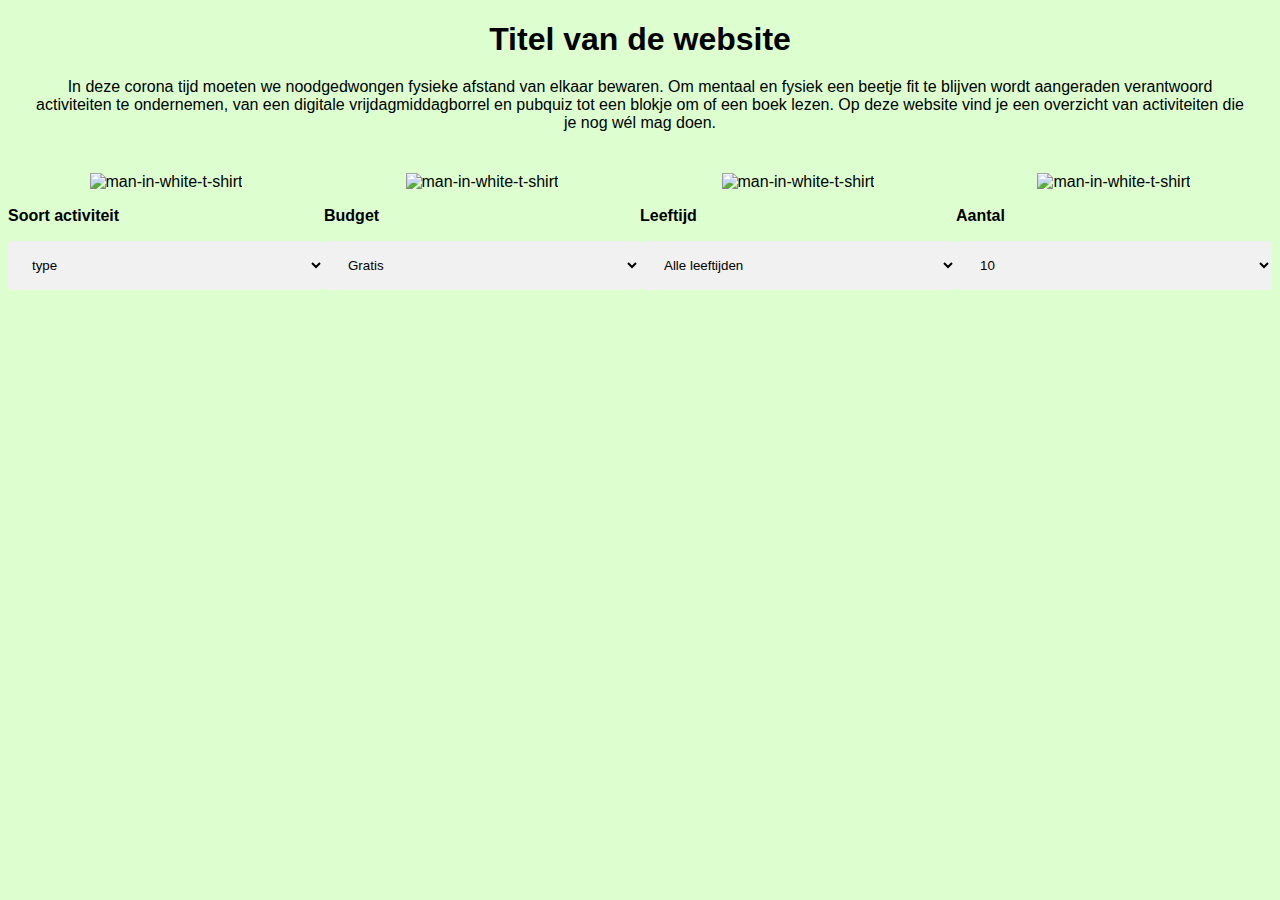
==== src/main/resources/templates/index.html @ e435183b "application-edwin.properties ingevuld filter html gemaakt" ====
<!doctype html>
<html lang="nl" >
<head>
    <meta http-equiv="Content-Type" content="text/html" charset="UTF-8">
    <title>Hoofdscherm activiteiten</title>
   <!-- <link rel="stylesheet" type="text/css" href="static\hoofdscherm.css" />-->
    <Style>
    body{font-family: Arial, Verdana, sans-serif;
background-color: #ddffd0;}


h1{
text-align: center;
 margin-bottom:-5px;}

 #introductie{

  padding: 25px;
  height: 50x;
  text-align: center;
   margin-top:-5px;
}

.plaatjes-container{
  display: flex;
 flex-direction: row;
  justify-content: center;


}

.plaatjes-container > div {
margin: auto;
  text-align: center;

  }

.filter-container{
  display: flex;
 flex-direction: row;
}


 .filter-container>div{
 	width: 350px;
 	 margin: auto;

}

select {
  width: 100%;
  padding: 16px 20px;
  border: none;
  border-radius: 4px;
  background-color: #f1f1f1;
}

ul{
list-style-type: none;
 padding: 20px;
  margin: 5px;
}

.accordion-control{
	 background: #808080;
  		margin: 5px;
  		padding: 20px;
       width: 100%;
     }

.accordion-panel{

   height: 200px;
   background: #DCDCDC;
  margin-top: -5px;
      padding: 20px;
      display:none;
      }

.accordion-informatie{
  float: left;
  width:20%;
  border: 1px solid green;
  height: 200px;
}
.accordion-afbeelding{
  float: left;
  width: 25%;
  border: 1px solid green;

}
div.accordion-afbeelding img {
  width: 100%;
  height: 200px;
  }


.accordion-omschrijving{
  float: right;
  width: 54%;
  border: 1px solid green;
  height: 200px;
}

</Style>
    <script src="https://ajax.googleapis.com/ajax/libs/jquery/1.12.4/jquery.min.js"></script>
</head>

<body>
<header> <h1> Titel van de website</h1>
    <p id = "introductie"> In deze corona tijd moeten we noodgedwongen fysieke afstand van elkaar bewaren. Om mentaal en fysiek een beetje fit te blijven wordt aangeraden verantwoord activiteiten te ondernemen, van een digitale vrijdagmiddagborrel en pubquiz tot een blokje om of een boek lezen. Op deze website vind je een overzicht van activiteiten die je nog wél mag doen.  </p>

    <div class = "plaatjes-container">

        <div><img src= "/images/man-in-white-t-shirt.jpg" alt = "man-in-white-t-shirt" title = "man-in-white-t-shirt" width = "350" /> </div>
        <div><img src= "/images/man-in-white-t-shirt.jpg" alt = "man-in-white-t-shirt" title = "man-in-white-t-shirt" width = "350" /> </div>
        <div><img src= "/images/man-in-white-t-shirt.jpg" alt = "man-in-white-t-shirt" title = "man-in-white-t-shirt" width = "350" /> </div>
        <div><img src= "/images/man-in-white-t-shirt.jpg" alt = "man-in-white-t-shirt" title = "man-in-white-t-shirt" width = "350" /> </div>
    </div>

</header>

<form id= "filters">
    <div class = "filter-container">
        <!--action = "link naar script actie"-->
        <div> <p><b>Soort activiteit</b></p>
            <select id = "activiteit" name = "activiteit" onChange="showResults();">
                <option selected = "selected" value = "0">type</option><!--eventueel id= "naam" toevoegen als javascript nodig is -->
                <!--<option value = "buiten">Buiten </option>
                <option value = "binnen">Binnen </option>--></select> </div>





        <!--action = "link naar script actie"-->
        <div><p><b>Budget</b></p>
            <select id = "budget" name = "budget" >
                <option value = "gratis"> Gratis</option><!--eventueel id= "naam" toevoegen als javascript nodig is -->
                <option value = "1-10 ">1-10 </option>
                <option value = "11-20">11-20 </option></select></div>


        <div> <!--action = "link naar script actie"-->
            <p><b>Leeftijd</b></p>
            <select id = "leeftijd" name = "leeftijd">
                <option value = "alle leeftijden"> Alle leeftijden</option><!--eventueel id= "naam" toevoegen als javascript nodig is -->
                <option value = "0-10 ">0-10</option>
                <option value = "11-20">11-20 </option></select></div>

        <div><!--action = "link naar script actie"-->
            <p><b>Aantal</b></p>
            <select id = "aantal" name = "aantal">
                <option value = "10"> 10</option><!--eventueel id= "naam" toevoegen als javascript nodig is -->
                <option value = "20 ">20 </option>
                <option value = "30">30 </option></select></div>
    </div> </form>


<div id = "resultaten" class = "accordion"></div>


<script src = "static/jquery.min.js"></script>

<!--<script src = "js/hoofdscherm.js"></script>-->
<script>

$(document).ready(function(){


  getData ("/php/getcategorie.php", listCategory);
  getData ("http://localhost:8888/activiteit_ophalen", listActivities);



  console.log("document is ready");
  });</script>
<script>
    function getData (surl, callback) {


    //alert(surl);

    $.ajax({
      url: surl,

      method: 'GET',
      dataType: 'json',
      success: callback,
      error: function(requestObject, error, errorThrown) {

        console.log("error thrown, add handler to exit gracefully");
      },
      timeout: 3000 //to do: research and develop further in combination with error handling
      });
    return false;
    };

    </script>
<script>
  function listCategory(jsonrecordset) {
    var s = "";
      s = "<option selected='selected' value='0'>Categorie</option>";

      for(var i=0; i < jsonrecordset.length;i++) {

      s = s + "<option value='" + jsonrecordset[i].CategoryCode + "'>" + jsonrecordset[i].CategoryName + "</option>";
 }


     document.getElementById("activiteit").innerHTML = s; //hardcoded values and globals are best avoided!!

    }

  </script>

<script>
  function listActivities(jsonrecordset) {
    var s = "";

      for(var i=0; i < jsonrecordset.length;i++) {

      s = s + "<dl class = 'accordion'> <dt class = accordion button onclick='maakZichtbaar()'> <button class = 'accordion-control' >"+ jsonrecordset[i].naamActiviteit + "</button>"+
     "<dd class = accordion-panel>"+
     "<div class = 'accordion-informatie'>" +
    "<div> Budget : €" +jsonrecordset[i].kosten+"</div>" +
    "<div> Leeftijd: " + jsonrecordset[i].leeftijdscategorie + "</div>"+
    "<div> Plaats: "+ jsonrecordset[i].plaats +"</div></div>" +
    "<div class = 'accordion-afbeelding'> <img src= 'images/man-in-white-t-shirt.jpg' alt = 'man-in-white-t-shirt' title = 'man-in-white-t-shirt'></div>"+
   "<div class = 'accordion-omschrijving'> " + jsonrecordset[i].beschrijvingActiviteit+ "</div></dd></dl>";


      }
    //alert(s);
    //console.log(s);

     document.getElementById("resultaten").innerHTML = s; //hardcoded values and globals are best avoided!!

    }
  </script>
<script>
 function maakZichtbaar(){var acc = document.getElementsByClassName("accordion");
var i;

for (i = 0; i < acc.length; i++) {
  acc[i].addEventListener("click", function() {
    this.classList.toggle("active");
    var panel = this.nextElementSibling;
    if (panel.style.display === "block") {
      panel.style.display = "none";
    } else {
      panel.style.display = "block";
    }
  });
  }}


</script>

</body>

</html>
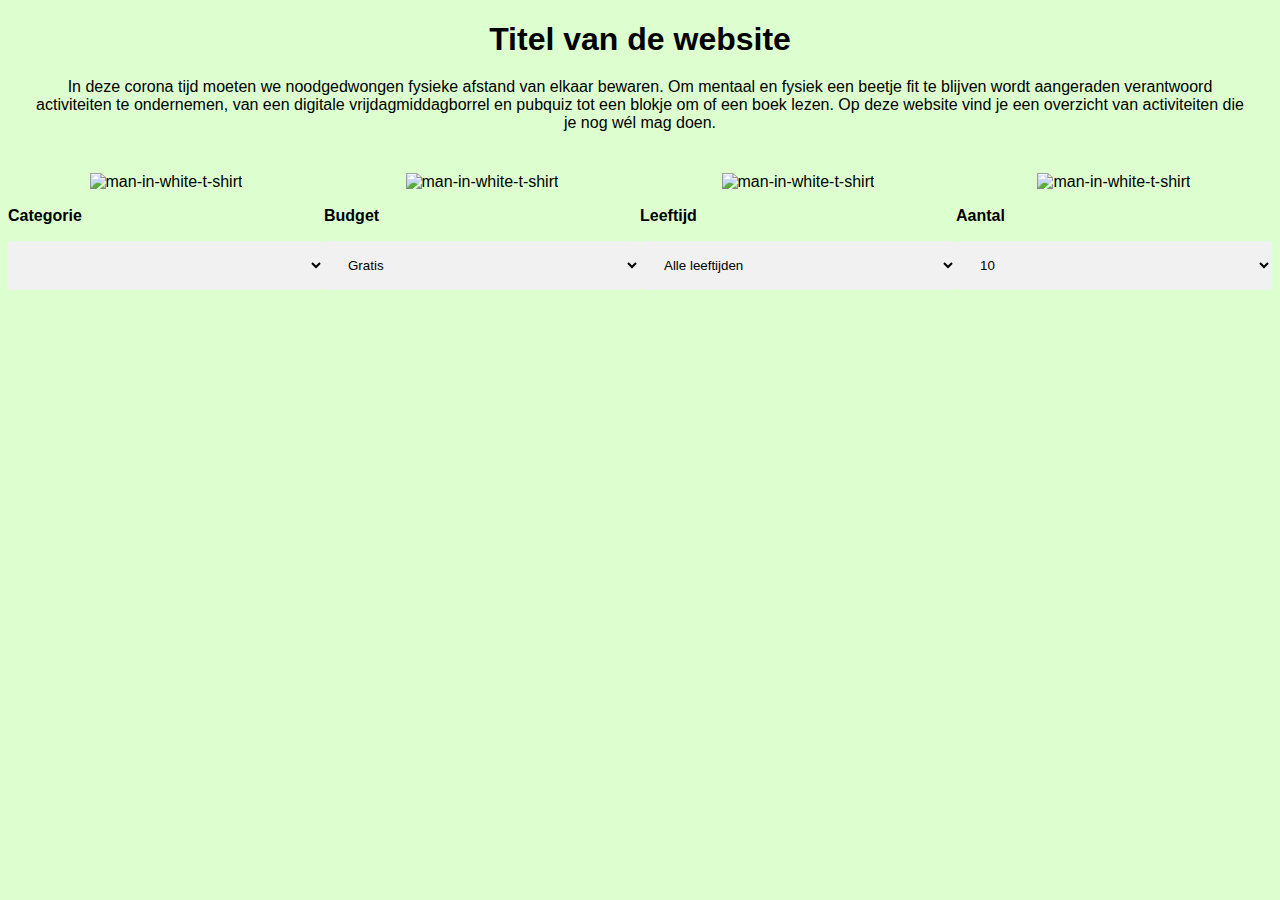
==== commit 1b121717: "Op Index pagina de dropdown categorie gevuld" ====
--- a/src/main/resources/templates/index.html
+++ b/src/main/resources/templates/index.html
@@ -3,6 +3,7 @@
 <head>
     <meta http-equiv="Content-Type" content="text/html" charset="UTF-8">
     <title>Hoofdscherm activiteiten</title>
+    <script src="scripts.js"></script>
    <!-- <link rel="stylesheet" type="text/css" href="static\hoofdscherm.css" />-->
     <Style>
     body{font-family: Arial, Verdana, sans-serif;
@@ -123,11 +124,11 @@
 <form id= "filters">
     <div class = "filter-container">
         <!--action = "link naar script actie"-->
-        <div> <p><b>Soort activiteit</b></p>
-            <select id = "activiteit" name = "activiteit" onChange="showResults();">
-                <option selected = "selected" value = "0">type</option><!--eventueel id= "naam" toevoegen als javascript nodig is -->
-                <!--<option value = "buiten">Buiten </option>
-                <option value = "binnen">Binnen </option>--></select> </div>
+        <div> <p><b>Categorie</b></p>
+            <select id = "categorie" name = "categorie" onChange="showResults();">
+
+            </select>
+        </div>
 
 
 
@@ -257,6 +258,10 @@
 
 </script>
 
+<script>
+    $(document).ready(fillDropdownCategorie("#categorie"));
+</script>
+
 </body>
 
 </html>
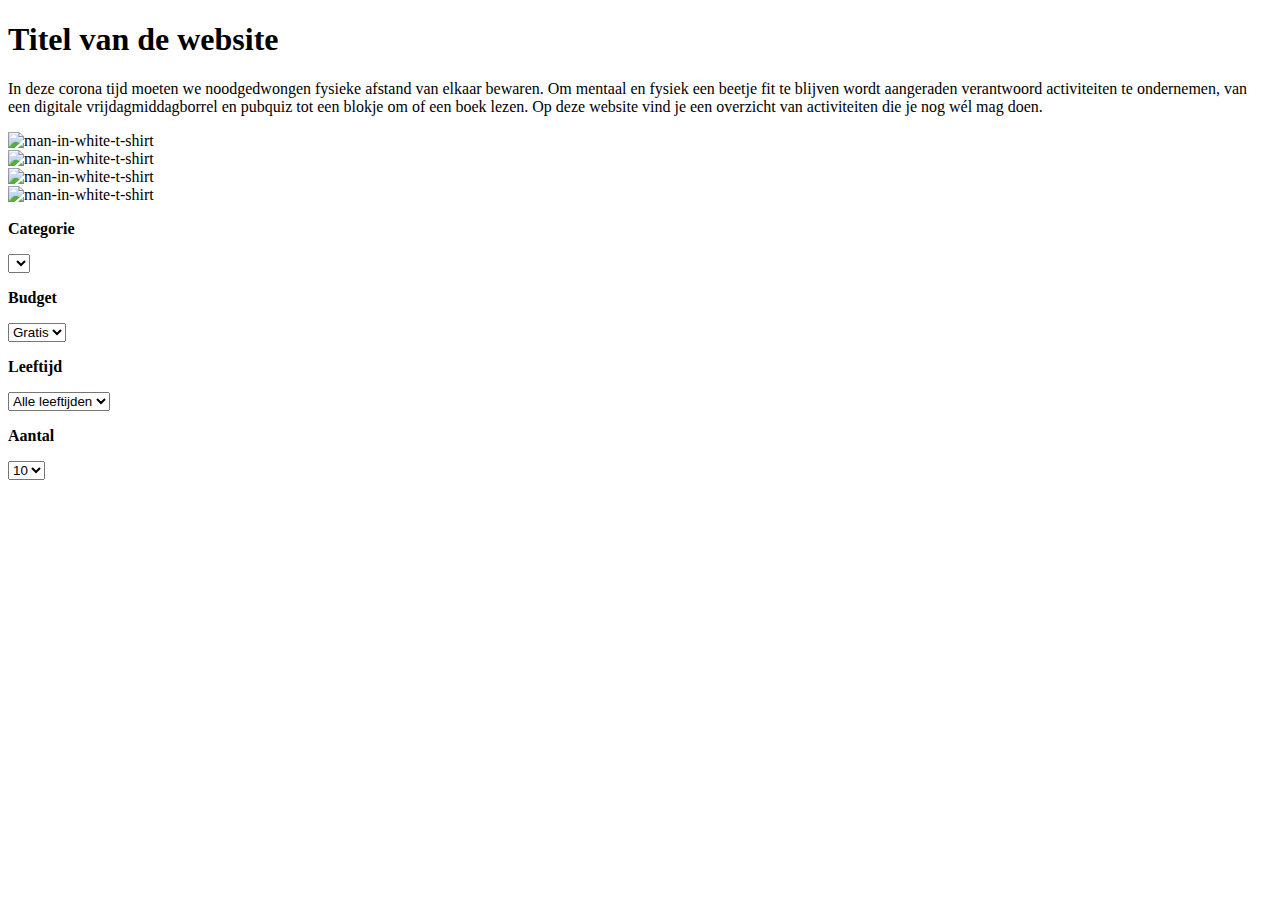
==== commit fd0f5d4d: "style in index.css verplaatst naar css sheet. Ongebruikte scripts verwijderd." ====
--- a/src/main/resources/templates/index.html
+++ b/src/main/resources/templates/index.html
@@ -4,106 +4,7 @@
     <meta http-equiv="Content-Type" content="text/html" charset="UTF-8">
     <title>Hoofdscherm activiteiten</title>
     <script src="scripts.js"></script>
-   <!-- <link rel="stylesheet" type="text/css" href="static\hoofdscherm.css" />-->
-    <Style>
-    body{font-family: Arial, Verdana, sans-serif;
-background-color: #ddffd0;}
-
-
-h1{
-text-align: center;
- margin-bottom:-5px;}
-
- #introductie{
-
-  padding: 25px;
-  height: 50x;
-  text-align: center;
-   margin-top:-5px;
-}
-
-.plaatjes-container{
-  display: flex;
- flex-direction: row;
-  justify-content: center;
-
-
-}
-
-.plaatjes-container > div {
-margin: auto;
-  text-align: center;
-
-  }
-
-.filter-container{
-  display: flex;
- flex-direction: row;
-}
-
-
- .filter-container>div{
- 	width: 350px;
- 	 margin: auto;
-
-}
-
-select {
-  width: 100%;
-  padding: 16px 20px;
-  border: none;
-  border-radius: 4px;
-  background-color: #f1f1f1;
-}
-
-ul{
-list-style-type: none;
- padding: 20px;
-  margin: 5px;
-}
-
-.accordion-control{
-	 background: #808080;
-  		margin: 5px;
-  		padding: 20px;
-       width: 100%;
-     }
-
-.accordion-panel{
-
-   height: 200px;
-   background: #DCDCDC;
-  margin-top: -5px;
-      padding: 20px;
-      display:none;
-      }
-
-.accordion-informatie{
-  float: left;
-  width:20%;
-  border: 1px solid green;
-  height: 200px;
-}
-.accordion-afbeelding{
-  float: left;
-  width: 25%;
-  border: 1px solid green;
-
-}
-div.accordion-afbeelding img {
-  width: 100%;
-  height: 200px;
-  }
-
-
-.accordion-omschrijving{
-  float: right;
-  width: 54%;
-  border: 1px solid green;
-  height: 200px;
-}
-
-</Style>
+    <link rel="stylesheet" type="text/css" href="hoofdscherm.css" />
     <script src="https://ajax.googleapis.com/ajax/libs/jquery/1.12.4/jquery.min.js"></script>
 </head>
 
@@ -129,10 +30,6 @@
 
             </select>
         </div>
-
-
-
-
 
         <!--action = "link naar script actie"-->
         <div><p><b>Budget</b></p>
@@ -167,78 +64,18 @@
 <script>
 
 $(document).ready(function(){
-
-
-  getData ("/php/getcategorie.php", listCategory);
-  getData ("http://localhost:8888/activiteit_ophalen", listActivities);
-
-
-
-  console.log("document is ready");
+    fillListActivitiesIndex("#resultaten");
+    fillDropdownCategorie("#categorie","Alles");
+    console.log("document is ready");
   });</script>
 <script>
-    function getData (surl, callback) {
 
+$("#categorie").change(function(){
+    fillListActivitiesIndex("#resultaten",this.value);
+});
 
-    //alert(surl);
+</script>
 
-    $.ajax({
-      url: surl,
-
-      method: 'GET',
-      dataType: 'json',
-      success: callback,
-      error: function(requestObject, error, errorThrown) {
-
-        console.log("error thrown, add handler to exit gracefully");
-      },
-      timeout: 3000 //to do: research and develop further in combination with error handling
-      });
-    return false;
-    };
-
-    </script>
-<script>
-  function listCategory(jsonrecordset) {
-    var s = "";
-      s = "<option selected='selected' value='0'>Categorie</option>";
-
-      for(var i=0; i < jsonrecordset.length;i++) {
-
-      s = s + "<option value='" + jsonrecordset[i].CategoryCode + "'>" + jsonrecordset[i].CategoryName + "</option>";
- }
-
-
-     document.getElementById("activiteit").innerHTML = s; //hardcoded values and globals are best avoided!!
-
-    }
-
-  </script>
-
-<script>
-  function listActivities(jsonrecordset) {
-    var s = "";
-
-      for(var i=0; i < jsonrecordset.length;i++) {
-
-      s = s + "<dl class = 'accordion'> <dt class = accordion button onclick='maakZichtbaar()'> <button class = 'accordion-control' >"+ jsonrecordset[i].naamActiviteit + "</button>"+
-     "<dd class = accordion-panel>"+
-     "<div class = 'accordion-informatie'>" +
-    "<div> Budget : €" +jsonrecordset[i].kosten+"</div>" +
-    "<div> Leeftijd: " + jsonrecordset[i].leeftijdscategorie + "</div>"+
-    "<div> Plaats: "+ jsonrecordset[i].plaats +"</div></div>" +
-    "<div class = 'accordion-afbeelding'> <img src= 'images/man-in-white-t-shirt.jpg' alt = 'man-in-white-t-shirt' title = 'man-in-white-t-shirt'></div>"+
-   "<div class = 'accordion-omschrijving'> " + jsonrecordset[i].beschrijvingActiviteit+ "</div></dd></dl>";
-
-
-      }
-    //alert(s);
-    //console.log(s);
-
-     document.getElementById("resultaten").innerHTML = s; //hardcoded values and globals are best avoided!!
-
-    }
-  </script>
 <script>
  function maakZichtbaar(){var acc = document.getElementsByClassName("accordion");
 var i;
@@ -255,11 +92,6 @@
   });
   }}
 
-
-</script>
-
-<script>
-    $(document).ready(fillDropdownCategorie("#categorie"));
 </script>
 
 </body>
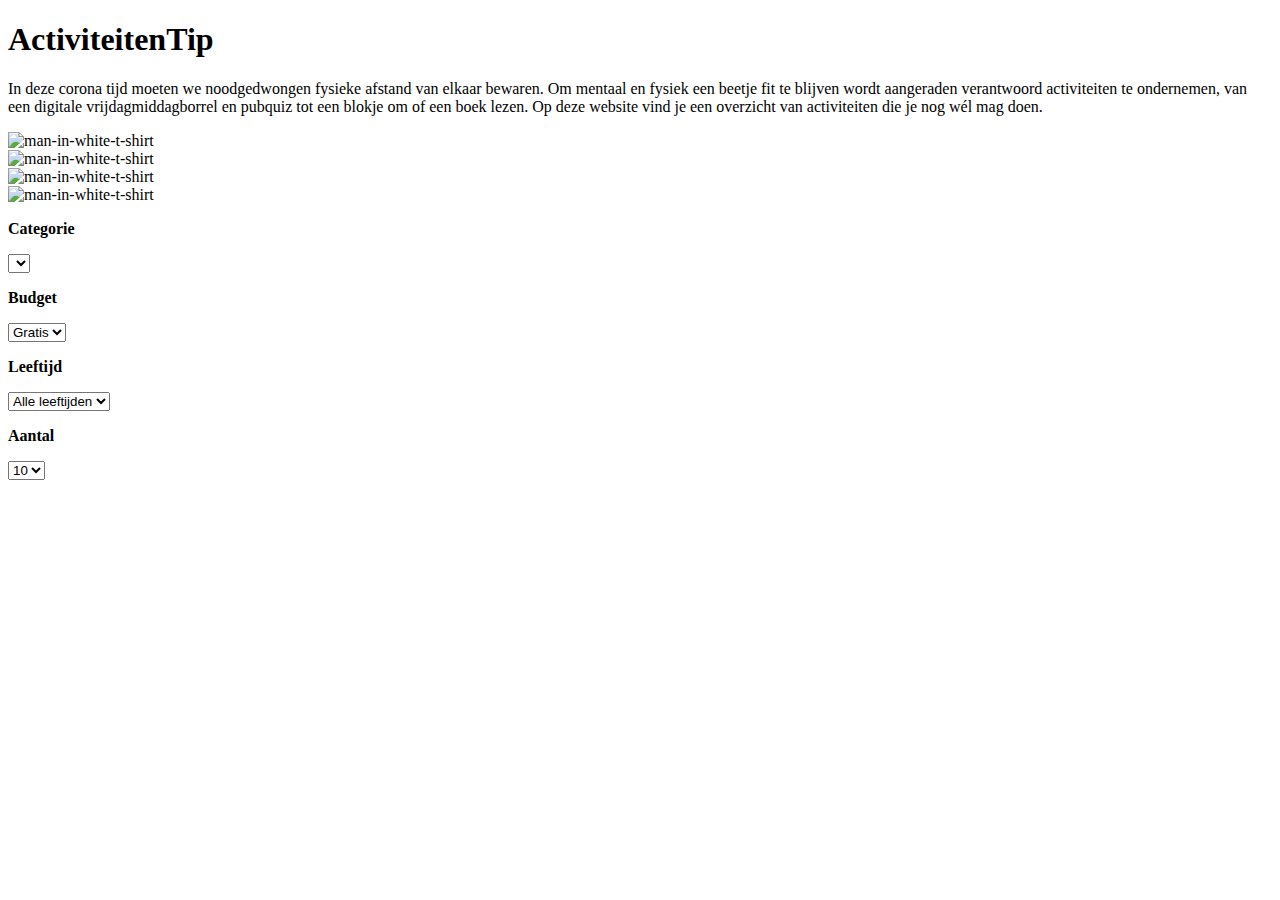
==== commit c099579b: "Naam pagina en url toegevoegd" ====
--- a/src/main/resources/templates/index.html
+++ b/src/main/resources/templates/index.html
@@ -9,7 +9,7 @@
 </head>
 
 <body>
-<header> <h1> Titel van de website</h1>
+<header> <h1> ActiviteitenTip</h1>
     <p id = "introductie"> In deze corona tijd moeten we noodgedwongen fysieke afstand van elkaar bewaren. Om mentaal en fysiek een beetje fit te blijven wordt aangeraden verantwoord activiteiten te ondernemen, van een digitale vrijdagmiddagborrel en pubquiz tot een blokje om of een boek lezen. Op deze website vind je een overzicht van activiteiten die je nog wél mag doen.  </p>
 
     <div class = "plaatjes-container">
@@ -60,7 +60,7 @@
 
 <script src = "static/jquery.min.js"></script>
 
-<!--<script src = "js/hoofdscherm.js"></script>-->
+
 <script>
 
 $(document).ready(function(){
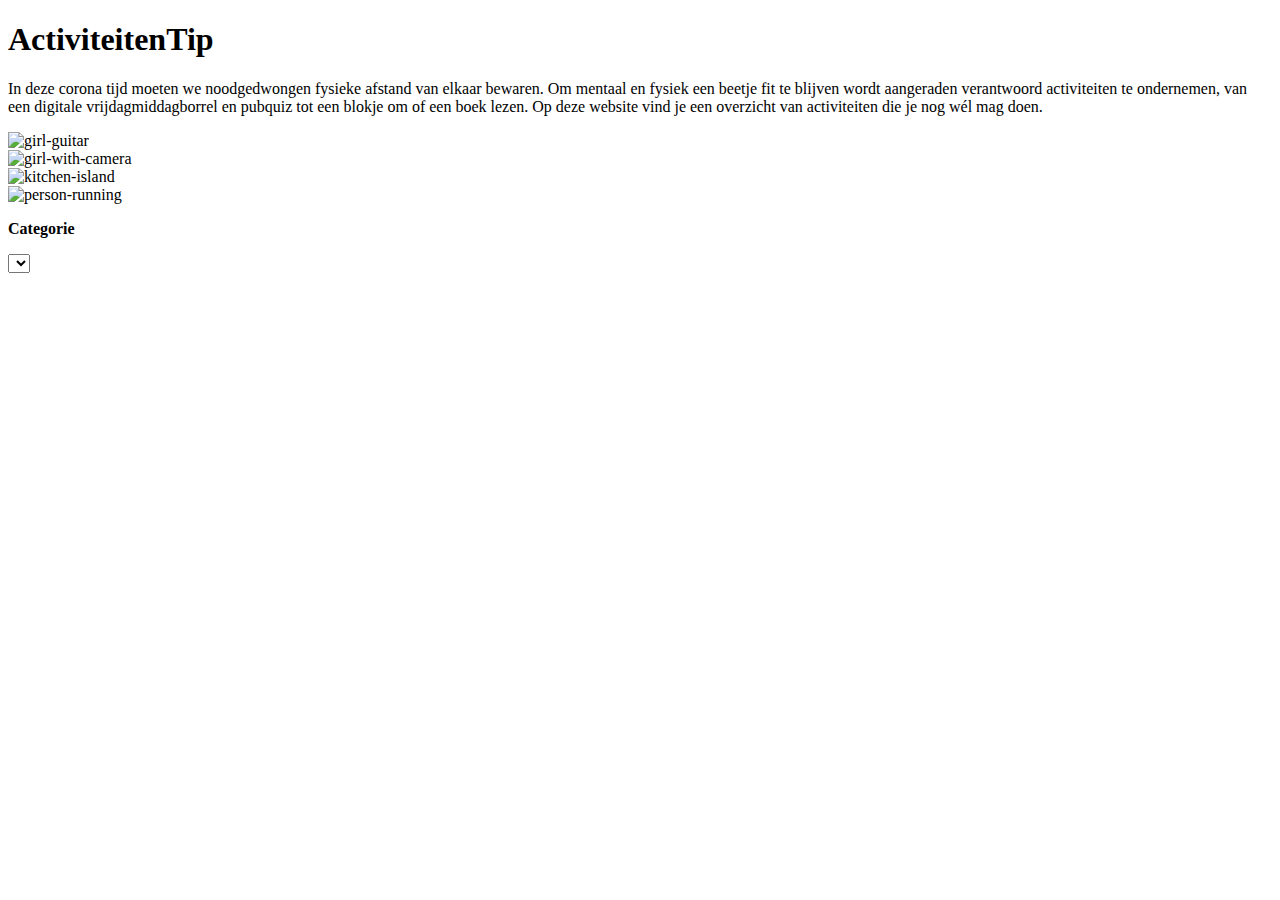
==== commit e3995226: "Afbeeldingen toegevoegd en url verbeterd" ====
--- a/src/main/resources/templates/index.html
+++ b/src/main/resources/templates/index.html
@@ -14,10 +14,10 @@
 
     <div class = "plaatjes-container">
 
-        <div><img src= "/images/man-in-white-t-shirt.jpg" alt = "man-in-white-t-shirt" title = "man-in-white-t-shirt" width = "350" /> </div>
-        <div><img src= "/images/man-in-white-t-shirt.jpg" alt = "man-in-white-t-shirt" title = "man-in-white-t-shirt" width = "350" /> </div>
-        <div><img src= "/images/man-in-white-t-shirt.jpg" alt = "man-in-white-t-shirt" title = "man-in-white-t-shirt" width = "350" /> </div>
-        <div><img src= "/images/man-in-white-t-shirt.jpg" alt = "man-in-white-t-shirt" title = "man-in-white-t-shirt" width = "350" /> </div>
+        <div><img src= "/images/playing-guitar.jpg" alt = "girl-guitar" title = "girl-guitar" width = "350" /> </div>
+        <div><img src= "/images/girl-with-camera.jpg" alt = "girl-with-camera" title = "girl-with-camera" width = "350" /> </div>
+        <div><img src= "/images/kitchen-island.jpg" alt = "kitchen-island" title = "kitchen-island" width = "350" /> </div>
+        <div><img src= "/images/person-running.jpg" alt = "person-running" title = "person-running" width = "350" /> </div>
     </div>
 
 </header>
@@ -31,27 +31,27 @@
             </select>
         </div>
 
-        <!--action = "link naar script actie"-->
+       <!--
         <div><p><b>Budget</b></p>
             <select id = "budget" name = "budget" >
-                <option value = "gratis"> Gratis</option><!--eventueel id= "naam" toevoegen als javascript nodig is -->
+                <option value = "gratis"> Gratis</option>
                 <option value = "1-10 ">1-10 </option>
                 <option value = "11-20">11-20 </option></select></div>
 
 
-        <div> <!--action = "link naar script actie"-->
+
             <p><b>Leeftijd</b></p>
             <select id = "leeftijd" name = "leeftijd">
-                <option value = "alle leeftijden"> Alle leeftijden</option><!--eventueel id= "naam" toevoegen als javascript nodig is -->
+                <option value = "alle leeftijden"> Alle leeftijden</option>
                 <option value = "0-10 ">0-10</option>
                 <option value = "11-20">11-20 </option></select></div>
 
-        <div><!--action = "link naar script actie"-->
+
             <p><b>Aantal</b></p>
             <select id = "aantal" name = "aantal">
-                <option value = "10"> 10</option><!--eventueel id= "naam" toevoegen als javascript nodig is -->
+                <option value = "10"> 10</option>
                 <option value = "20 ">20 </option>
-                <option value = "30">30 </option></select></div>
+                <option value = "30">30 </option></select></div>-->
     </div> </form>
 
 
